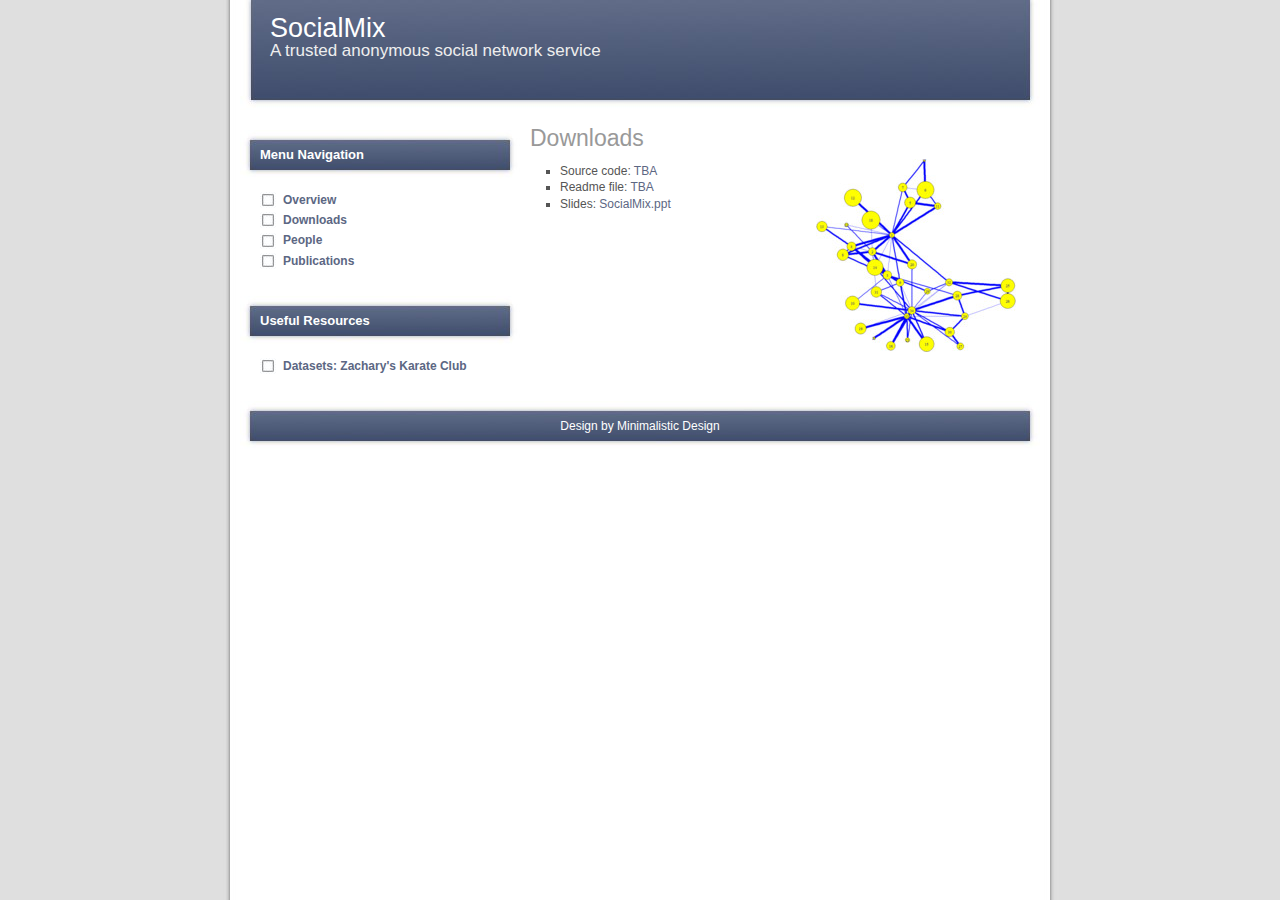
==== downloads.html @ d7f2da23 "second try" ====
<!DOCTYPE html PUBLIC "-//W3C//DTD XHTML 1.0 Strict//EN" "http://www.w3.org/TR/xhtml1/DTD/xhtml1-strict.dtd">
<html xmlns="http://www.w3.org/1999/xhtml">
<head>
	<title>Free xhtml template - minimalistic-design.com</title>	
	<meta http-equiv="Content-Type" content="text/html; charset=UTF-8" />
	<link rel="stylesheet" type="text/css" href="style.css" media="screen" />
</head>
<body>

	<div id="page">

		<div id="header">
		<h1><a href="#">SocialMix</a></h1>
			<h2>  A trusted anonymous social network service</h2>
		</div>


		<div id="wrapper">

			<div id="content">

				<h2>Downloads</h2>
				<div id="index_image">
					<img src="figures/index_figure_200.jpg" alt="index_image" />
				</div>
				<ul>
					<li>Source code: <a href="#">TBA</a></li>
					<li>Readme file: <a href="#">TBA</a></li>
					<li>Slides: <a href="downloads/SocialMix.ppt">SocialMix.ppt</a></li>
				</ul>
				

			</div>

			<div id="sidebar"> 

				<h2>Menu Navigation</h2>

				<ul>
					<li><a href="index.html">Overview</a></li> 
					<li><a href="downloads.html">Downloads</a></li> 
					<li><a href="people.html">People</a></li> 
					<li><a href="index.html#publications">Publications</a></li>
				</ul>

				<h2>Useful Resources</h2>

				<ul>
					<li><a href="https://networkdata.ics.uci.edu/data.php?id=105">Datasets: Zachary's Karate Club</a></li>  
				</ul>

			</div>

			<div style="clear: both;"> </div>

		</div>

		<div id="footer">
			<p>
				Design by <a href="http://www.minimalistic-design.com">Minimalistic Design</a>
			</p>
		</div>

	</div>


</body>

</html>
---- style.css ----
*{margin:0; padding:0;}

body {
    font-family: Verdana, Arial, "Trebuchet MS", Sans-Serif, Georgia, Courier, "Times New Roman", Serif;
    font-size: 12px; 
    background: #dfdfdf url(images/bg.jpg) repeat-y top center;
    color: #333; 
    margin:0; 
    padding:0;
    line-height: 135%;
}

a { color: #5C6783; text-decoration: none; }
a:hover { text-decoration: none; color : #880000; }

img{ border: none; padding: 6px; } 
img a{border:none;} 

ul { list-style-type: none; }

#page {
    width: 800px;
    margin: 0 auto;
}

#header { 
    background: url(images/header.jpg) no-repeat;
    height: 110px;
}
#header h1 {
    font-size: 27px;
    font-weight: 100;
    padding: 20px 0 0 30px;
}
#header h1 a {
    color: #fff;
}
#header h1 a:hover {
    color: #BFD5FF;
}
#header h2 {
    color: #eee;
    font-size: 17px;
    font-weight: 100;
    padding: 7px 0 0 30px;
}

#index_image {
    float: right; 
    padding: 0 10px 10px 0;
    height: 200px;
    width: 200px;
}

#threat {
    float: right; 
    padding: 0 10px 10px 0;
    height: 200px;
    width: 200px;
}

#location_privacy {
    float: right; 
    padding: 0 10px 10px 0;
    height: 100px;
    width: 200px;
}

#location_anonymization {
    float: left; 
    padding: 0 10px 10px 0;
    height: 150px;
    width: 300px;
}

#existing {
    float: right; 
    padding: 0 10px 10px 0;
    height: 150px;
    width: 300px;
}

#forward_collision {
    float: left; 
    padding: 0 10px 10px 0;
    height: 150px;
    width: 220px;
}

#backward_collision {
    float: right; 
    padding: 0 10px 10px 0;
    height: 150px;
    width: 220px;
}

#varying_sen1 {
    float: left; 
    padding: 0 10px 10px 0;
    height: 178px;
    width: 220px;
}

#varying_sen2 {
    float: right; 
    padding: 0 10px 10px 0;
    height: 178px;
    width: 220px;
}

#algorithm {
    float: left; 
    padding: 0 10px 10px 0;
    height: 250px;
    width: 450px;
}

#algorithm1 {
    float: left; 
    padding: 0 10px 20px 0;
    height: 100px;
    width: 500px;
}

#algorithm2 {
    float: left; 
    padding: 0 10px 10px 0;
    height: 100px;
    width: 450px;
}

#motivation1 {
    float: right; 
    padding: 0 10px 10px 0;
    height: 250px;
    width: 450px;
}

#motivation2 {
    float: right; 
    padding: 0 10px 10px 0;
    height: 250px;
    width: 450px;
}

#network {
    float: right; 
    padding: 0 10px 10px 0;
    height: 250px;
    width: 450px;
}

#framework {
    float: right; 
    padding: 0 20px 0px 0;
    height: 250px;
    width: 450px;
}



#wrapper {
    padding: 0 20px 0 0;

}

#content {
    float: right;
    width: 490px;
    padding-top: 20px;
    padding-bottom: 10px;
    text-align: left;
}

#sidebar {
    float: left;
    width: 280px;
    padding-bottom: 20px;
}

#footer {
    margin: 0 auto 10px auto;
    background: #fff url(images/footer.jpg) no-repeat;
    height: 50px;
    line-height: 50px;
    font-weight: 100;
    font-size: 12px;
    text-align: center;
    color #fff;	
}
#footer p { color: #fff; }
#footer a { color: #fff; text-decoration: none; }
#footer a:hover { text-decoration: underline; }

#content h2 {
    font-weight: 100;
    font-size: 23px;
    margin: 0 0 4px; padding: 0 0 3px; 
    color: #999;
}

#content ul {
    color: #555555;
    padding: 10px 30px;
}
#content ul li {
    list-style-type: square;
}

#sidebar img { padding: 0; margin: 0; }
#sidebar ul {
    list-style-type: none; 
}

#sidebar h2 {
    background: #FBD499 url(images/sidebarh2.jpg) no-repeat;
    height: 50px;
    line-height: 50px;
    font-weight: 600;
    font-size: 13px;
    margin: 20px 0 0 0; padding: 0 0 0 20px; 
    color: #fff;
}

#sidebar ul {
    padding: 10px 0 5px 20px;
}

#sidebar ul li {
    background: url(images/bullet.jpg) no-repeat center left;
    padding: 2px 0 2px 23px;
}
#sidebar ul li a { font-size: 12px; font-weight: 600; }
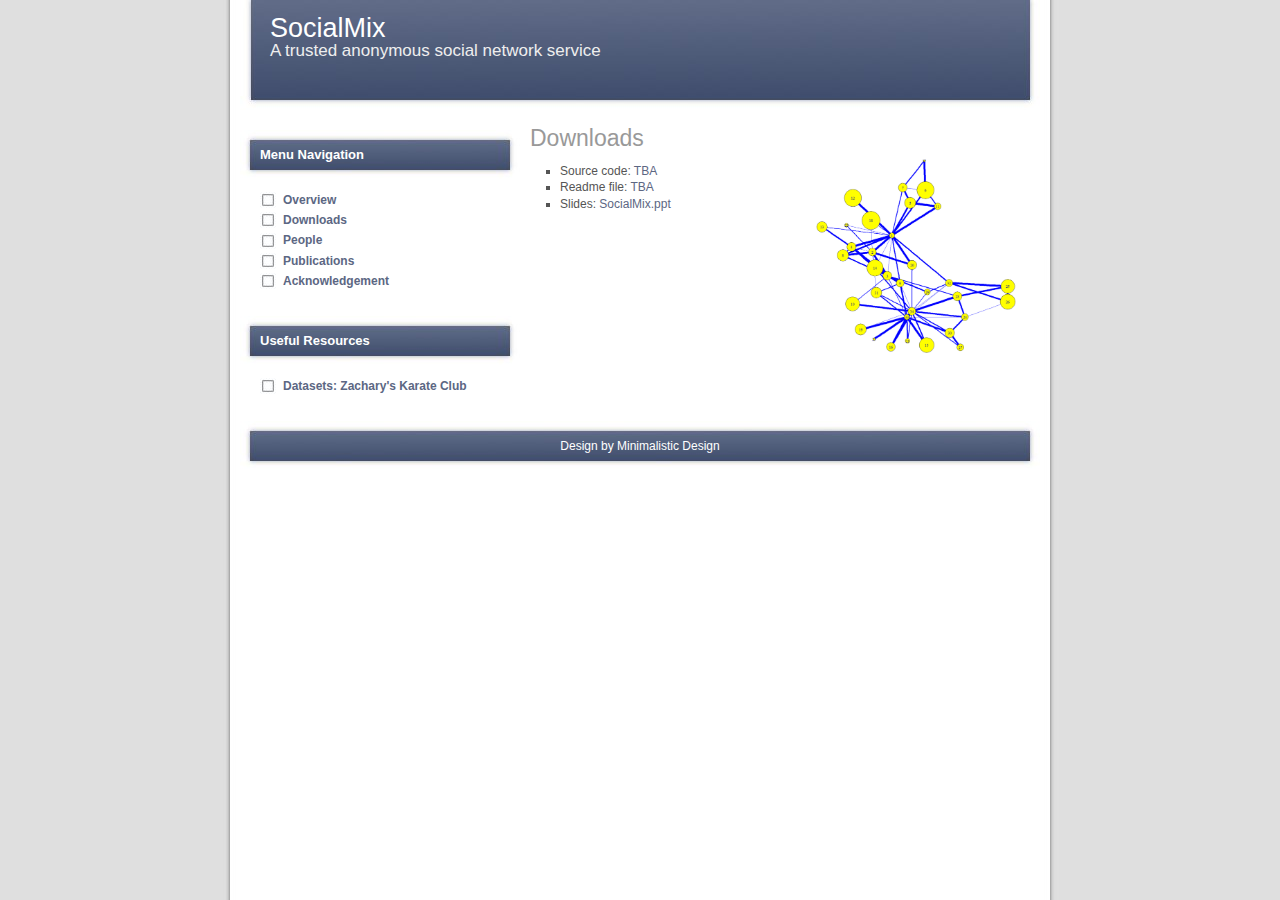
==== commit 47f78957: "update figures and slides" ====
--- a/downloads.html
+++ b/downloads.html
@@ -21,7 +21,7 @@
 
 				<h2>Downloads</h2>
 				<div id="index_image">
-					<img src="figures/index_figure_200.jpg" alt="index_image" />
+					<img width="200px" src="figures/index_figure_200.jpg" alt="index_image" />
 				</div>
 				<ul>
 					<li>Source code: <a href="#">TBA</a></li>
@@ -41,6 +41,7 @@
 					<li><a href="downloads.html">Downloads</a></li> 
 					<li><a href="people.html">People</a></li> 
 					<li><a href="index.html#publications">Publications</a></li>
+					<li><a href="index.html#acknowledgement">Acknowledgement</a></li>
 				</ul>
 
 				<h2>Useful Resources</h2>
